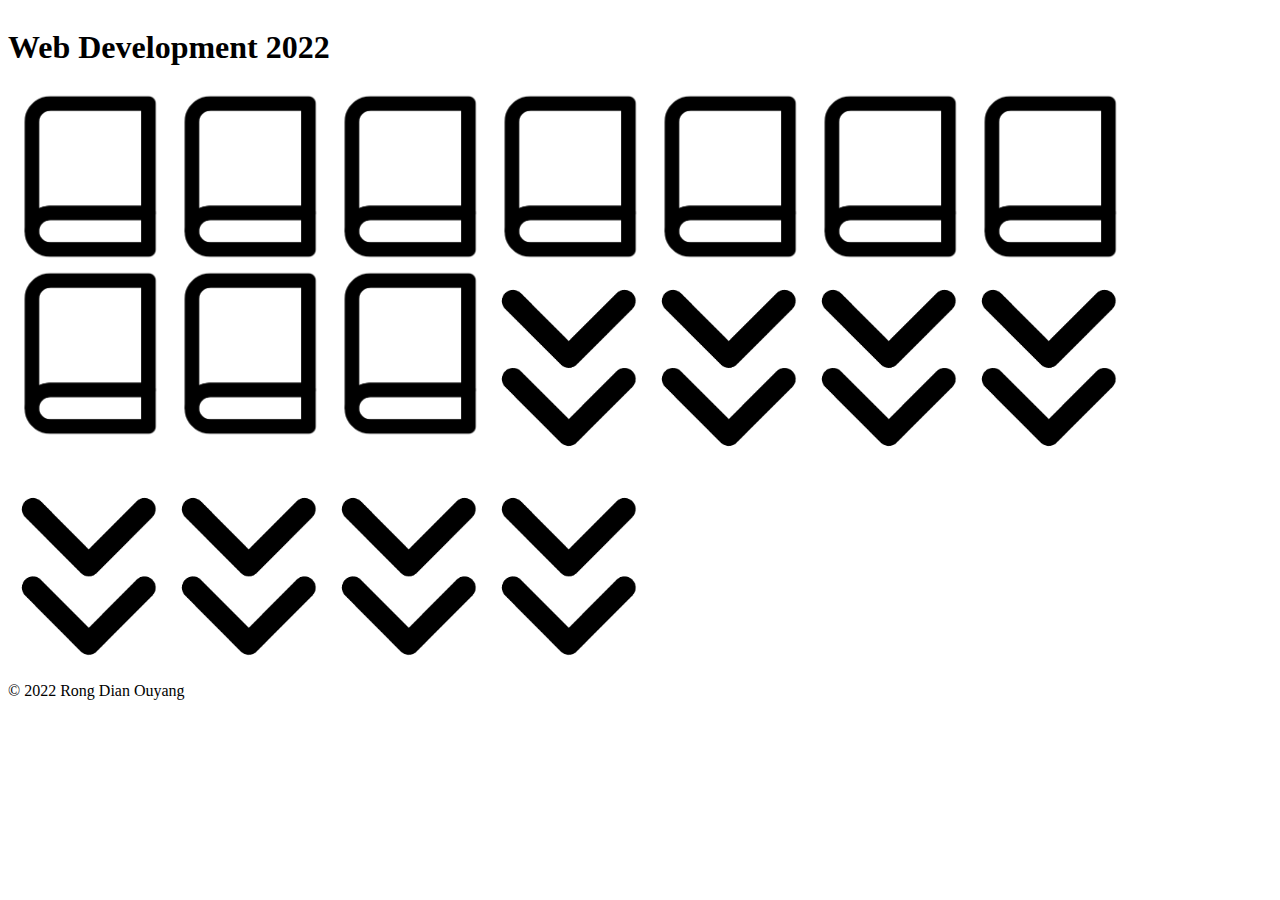
==== Landing_page/index.html @ 64970a3b "H_W_1" ====
<!doctype html>
<html lang="en-us">
	<head>
        <link rel="stylesheet" href="style.css">
		<meta charset="utf-8">
		<title>Web Development 2022</title>
	</head>
	<body>
		<h1>Web Development 2022</h1>
        <div class="icon, macro">
            <img src="macro.png" alt="macro1" >
            <img src="macro.png" alt="macro2" >
            <img src="macro.png" alt="macro3" >
            <img src="macro.png" alt="macro4" >
            <img src="macro.png" alt="macro5" >
            <img src="macro.png" alt="macro6" >
            <img src="macro.png" alt="macro7" >
            <img src="macro.png" alt="macro8" >
            <img src="macro.png" alt="macro9" >
            <img src="macro.png" alt="macro10">
            <img src="micro.png" alt="micro1" >
            <img src="micro.png" alt="micro2" >
            <img src="micro.png" alt="micro3" >
            <img src="micro.png" alt="micro4" >
            <img src="micro.png" alt="micro5" >
            <img src="micro.png" alt="micro6" >
            <img src="micro.png" alt="micro7" >
            <img src="micro.png" alt="micro8" >
        </div>
        <footer>© 2022 Rong Dian Ouyang</footer>

        <script src="js.js" ></script>
	</body>
    
</html>
---- Landing_page/style.css ----
*{
    box-sizing: border-box;
    
}


body{
    display: flex;
    flex-direction: column;
    
}


@media(min-width: 961px){  
    img{
        float: left;
        width: 160px;
        height: auto;
    }
}
@media(min-width: 481px) and (max-width: 960px){
    img{
        float: left;
        width: 320px;
        height: auto;
    }
}
@media(max-width:480px){
    img{
        float: left;
        width: 480px;
        height: auto; 
    }
}
.icon:hover{
    background-color: yellow;
}
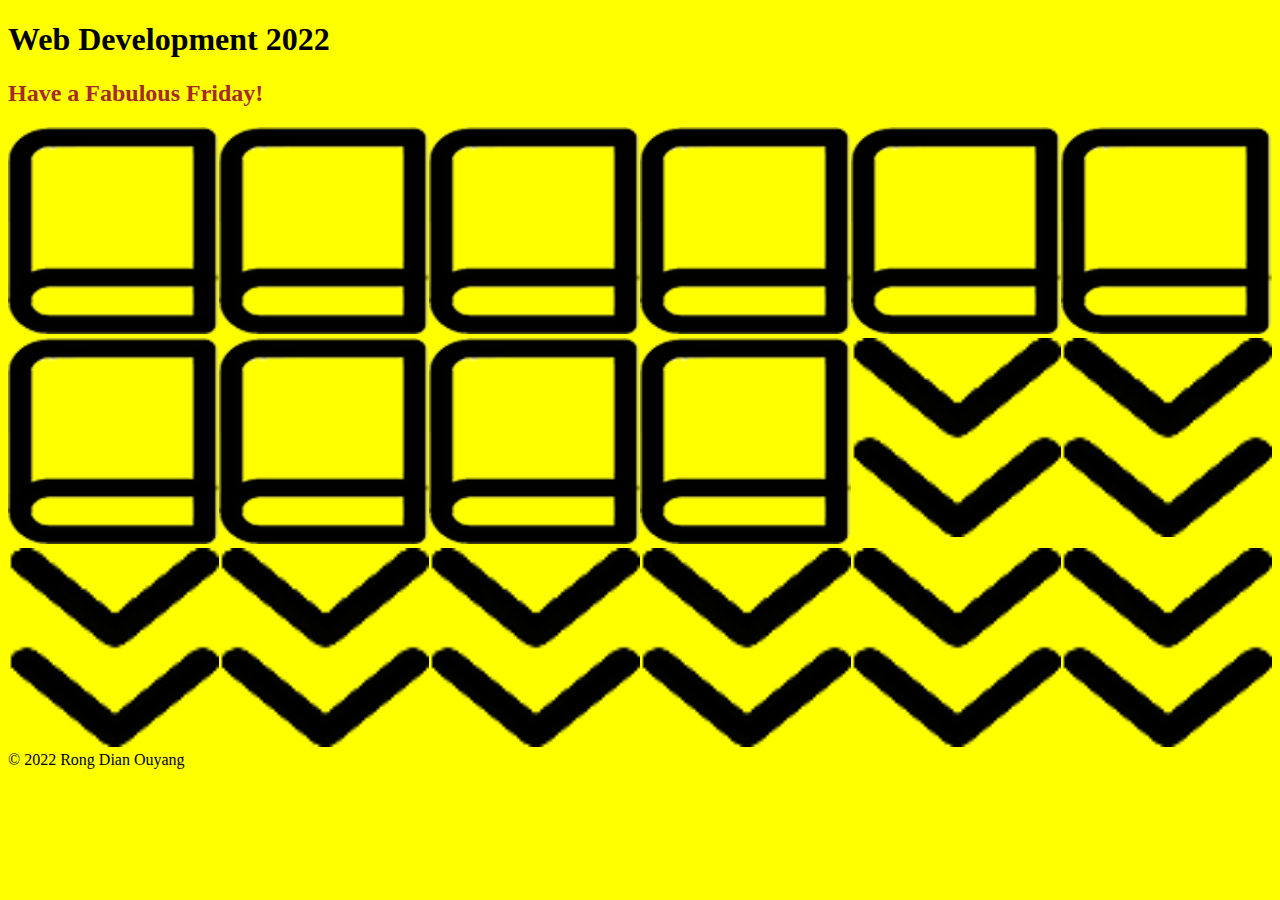
==== commit 9999744a: "Assignment2" ====
--- a/Landing_page/index.html
+++ b/Landing_page/index.html
@@ -7,29 +7,35 @@
 	</head>
 	<body>
 		<h1>Web Development 2022</h1>
-        <div class="icon, macro">
+        <h2 id="h2">Greetings!</h2>
+        <div class="grid-container">
+           <div class="grid-item">
+            <a href="../HW_1/index.html">
             <img src="macro.png" alt="macro1" >
-            <img src="macro.png" alt="macro2" >
-            <img src="macro.png" alt="macro3" >
-            <img src="macro.png" alt="macro4" >
-            <img src="macro.png" alt="macro5" >
-            <img src="macro.png" alt="macro6" >
-            <img src="macro.png" alt="macro7" >
-            <img src="macro.png" alt="macro8" >
-            <img src="macro.png" alt="macro9" >
-            <img src="macro.png" alt="macro10">
-            <img src="micro.png" alt="micro1" >
-            <img src="micro.png" alt="micro2" >
-            <img src="micro.png" alt="micro3" >
-            <img src="micro.png" alt="micro4" >
-            <img src="micro.png" alt="micro5" >
-            <img src="micro.png" alt="micro6" >
-            <img src="micro.png" alt="micro7" >
-            <img src="micro.png" alt="micro8" >
+        </a>
+    </div> 
+            
+           <div class="grid-item"><img src="macro.png" alt="macro2" ></div> 
+           <div class="grid-item"><img src="macro.png" alt="macro3" ></div> 
+           <div class="grid-item"><img src="macro.png" alt="macro4" ></div> 
+           <div class="grid-item"><img src="macro.png" alt="macro5" ></div> 
+           <div class="grid-item"><img src="macro.png" alt="macro6" ></div> 
+           <div class="grid-item"><img src="macro.png" alt="macro7" ></div> 
+           <div class="grid-item"><img src="macro.png" alt="macro8" ></div> 
+           <div class="grid-item"><img src="macro.png" alt="macro9" ></div> 
+           <div class="grid-item"><img src="macro.png" alt="macro10"></div>          
+           <div class="grid-item"><img src="micro.png" alt="micro1" ></div> 
+           <div class="grid-item"><img src="micro.png" alt="micro2" ></div> 
+           <div class="grid-item"><img src="micro.png" alt="micro3" ></div> 
+           <div class="grid-item"><img src="micro.png" alt="micro4" ></div> 
+           <div class="grid-item"><img src="micro.png" alt="micro5" ></div> 
+           <div class="grid-item"><img src="micro.png" alt="micro6" ></div> 
+           <div class="grid-item"><img src="micro.png" alt="micro7" ></div> 
+           <div class="grid-item"><img src="micro.png" alt="micro8" ></div> 
         </div>
         <footer>© 2022 Rong Dian Ouyang</footer>
 
-        <script src="js.js" ></script>
+        <script src="script.js" ></script>
 	</body>
     
 </html>--- a/Landing_page/style.css
+++ b/Landing_page/style.css
@@ -4,39 +4,37 @@
 }
 
 
-body{
-    display: flex;
-    flex-direction: column;
-    
+.grid-container{
+    display: grid;
+  grid-template-columns: auto auto auto auto auto auto;
+}
+#h2{
+    color: brown;
+}
+img{
+    object-fit: cover;
+  width: 100%;
+  
+}
+img:hover{
+    opacity: 0.5;
+    background-color: aqua;
 }
 
 
-@media(min-width: 961px){  
-    img{
-        float: left;
-        width: 160px;
-        height: auto;
+@media screen and (max-width: 800px){
+    .grid-container{
+        grid-template-columns: auto ;
     }
-}
-@media(min-width: 481px) and (max-width: 960px){
-    img{
-        float: left;
-        width: 320px;
-        height: auto;
-    }
-}
-@media(max-width:480px){
-    img{
-        float: left;
-        width: 480px;
-        height: auto; 
-    }
-}
-.icon:hover{
-    background-color: yellow;
+}  
+
+@media screen and (max-width: 600px)
+{
+ .grid-container{
+grid-template-columns: auto;
+  }
+ 
 }
 
 
 
-
-
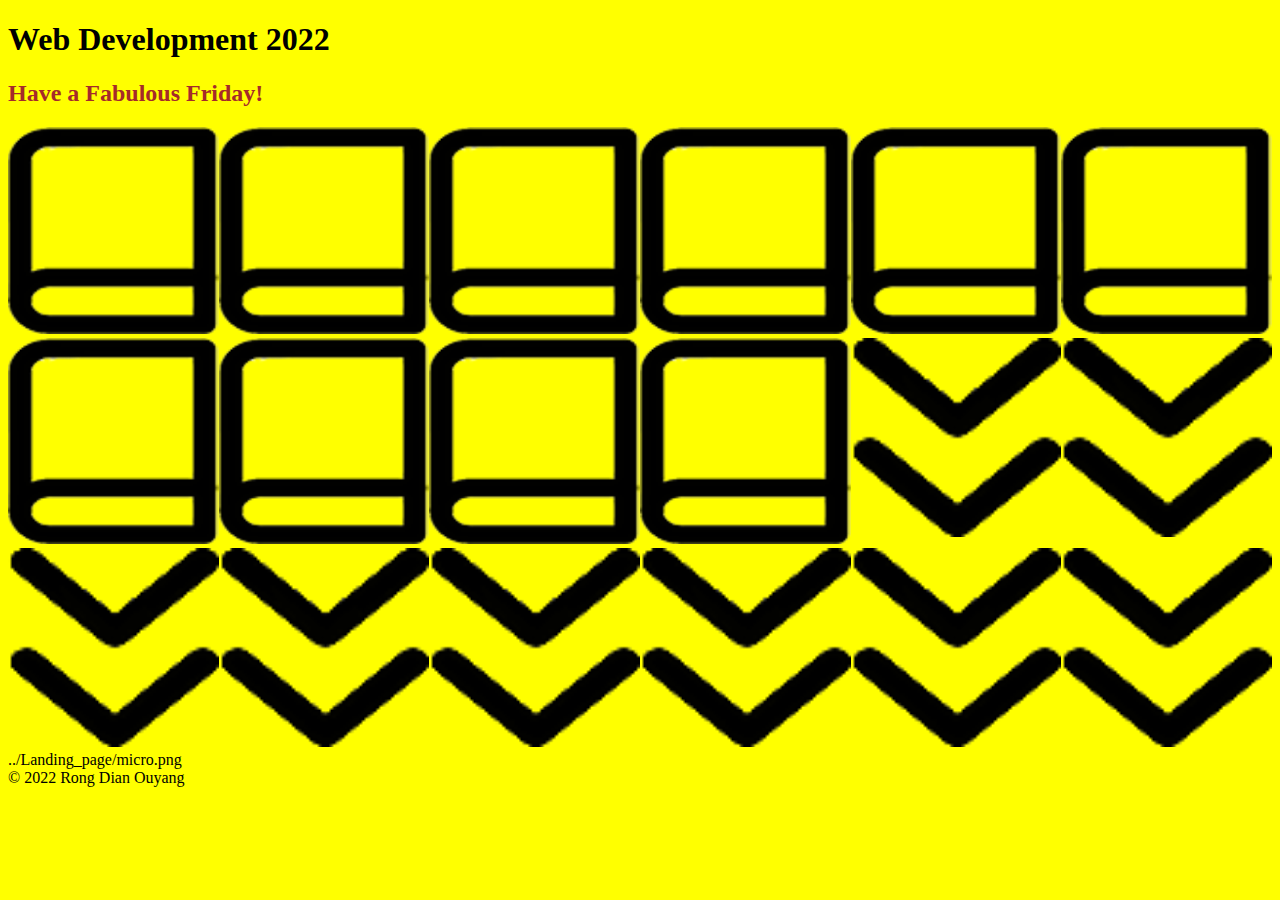
==== commit 7fdebc12: "HW_5" ====
--- a/Landing_page/index.html
+++ b/Landing_page/index.html
@@ -1,7 +1,7 @@
 <!doctype html>
 <html lang="en-us">
 	<head>
-        <link rel="stylesheet" href="style.css">
+        <link rel="stylesheet" href="../Landing_page/style.css">
 		<meta charset="utf-8">
 		<title>Web Development 2022</title>
 	</head>
@@ -10,29 +10,37 @@
         <h2 id="h2">Greetings!</h2>
         <div class="grid-container">
            <div class="grid-item">
-            <a href="../HW_1/index.html">
-            <img src="macro.png" alt="macro1" >
+            <a href="../Landing_page/HW_1/index.html">
+            <img src="../Landing_page/macro.png" alt="macro1" >
         </a>
     </div> 
             
-           <div class="grid-item"><img src="macro.png" alt="macro2" ></div> 
-           <div class="grid-item"><img src="macro.png" alt="macro3" ></div> 
-           <div class="grid-item"><img src="macro.png" alt="macro4" ></div> 
-           <div class="grid-item"><img src="macro.png" alt="macro5" ></div> 
-           <div class="grid-item"><img src="macro.png" alt="macro6" ></div> 
-           <div class="grid-item"><img src="macro.png" alt="macro7" ></div> 
-           <div class="grid-item"><img src="macro.png" alt="macro8" ></div> 
-           <div class="grid-item"><img src="macro.png" alt="macro9" ></div> 
-           <div class="grid-item"><img src="macro.png" alt="macro10"></div>          
-           <div class="grid-item"><img src="micro.png" alt="micro1" ></div> 
-           <div class="grid-item"><img src="micro.png" alt="micro2" ></div> 
-           <div class="grid-item"><img src="micro.png" alt="micro3" ></div> 
-           <div class="grid-item"><img src="micro.png" alt="micro4" ></div> 
-           <div class="grid-item"><img src="micro.png" alt="micro5" ></div> 
-           <div class="grid-item"><img src="micro.png" alt="micro6" ></div> 
-           <div class="grid-item"><img src="micro.png" alt="micro7" ></div> 
-           <div class="grid-item"><img src="micro.png" alt="micro8" ></div> 
-        </div>
+           <div class="grid-item"><img src="../Landing_page/macro.png" alt="macro2" ></div> 
+           
+           <div class="grid-item">
+            <a href="../Landing_page/HW_3/index.html">
+            <img src="../Landing_page/macro.png" alt="macro3" >
+        </a>
+        </div> 
+           <div class="grid-item"><img src="../Landing_page/macro.png" alt="macro4" ></div> 
+           <div class="grid-item"><a href="../Landing_page/HW_5/index.html">
+            <img src="../Landing_page/macro.png" alt="macro5" >
+        </a>
+        </div> 
+           <div class="grid-item"><img src="../Landing_page/macro.png" alt="macro6" ></div> 
+           <div class="grid-item"><img src="../Landing_page/macro.png" alt="macro7" ></div> 
+           <div class="grid-item"><img src="../Landing_page/macro.png" alt="macro8" ></div> 
+           <div class="grid-item"><img src="../Landing_page/macro.png" alt="macro9" ></div> 
+           <div class="grid-item"><img src="../Landing_page/macro.png" alt="macro10"></div>          
+           <div class="grid-item"><img src="../Landing_page/micro.png" alt="micro1" ></div> 
+           <div class="grid-item"><img src="../Landing_page/micro.png" alt="micro2" ></div> 
+           <div class="grid-item"><img src="../Landing_page/micro.png" alt="micro3" ></div> 
+           <div class="grid-item"><img src="../Landing_page/micro.png" alt="micro4" ></div> 
+           <div class="grid-item"><img src="../Landing_page/micro.png" alt="micro5" ></div> 
+           <div class="grid-item"><img src="../Landing_page/micro.png" alt="micro6" ></div> 
+           <div class="grid-item"><img src="../Landing_page/micro.png" alt="micro7" ></div> 
+           <div class="grid-item"><img src="../Landing_page/micro.png" alt="micro8" ></div> 
+        </div>../Landing_page/micro.png
         <footer>© 2022 Rong Dian Ouyang</footer>
 
         <script src="script.js" ></script>
